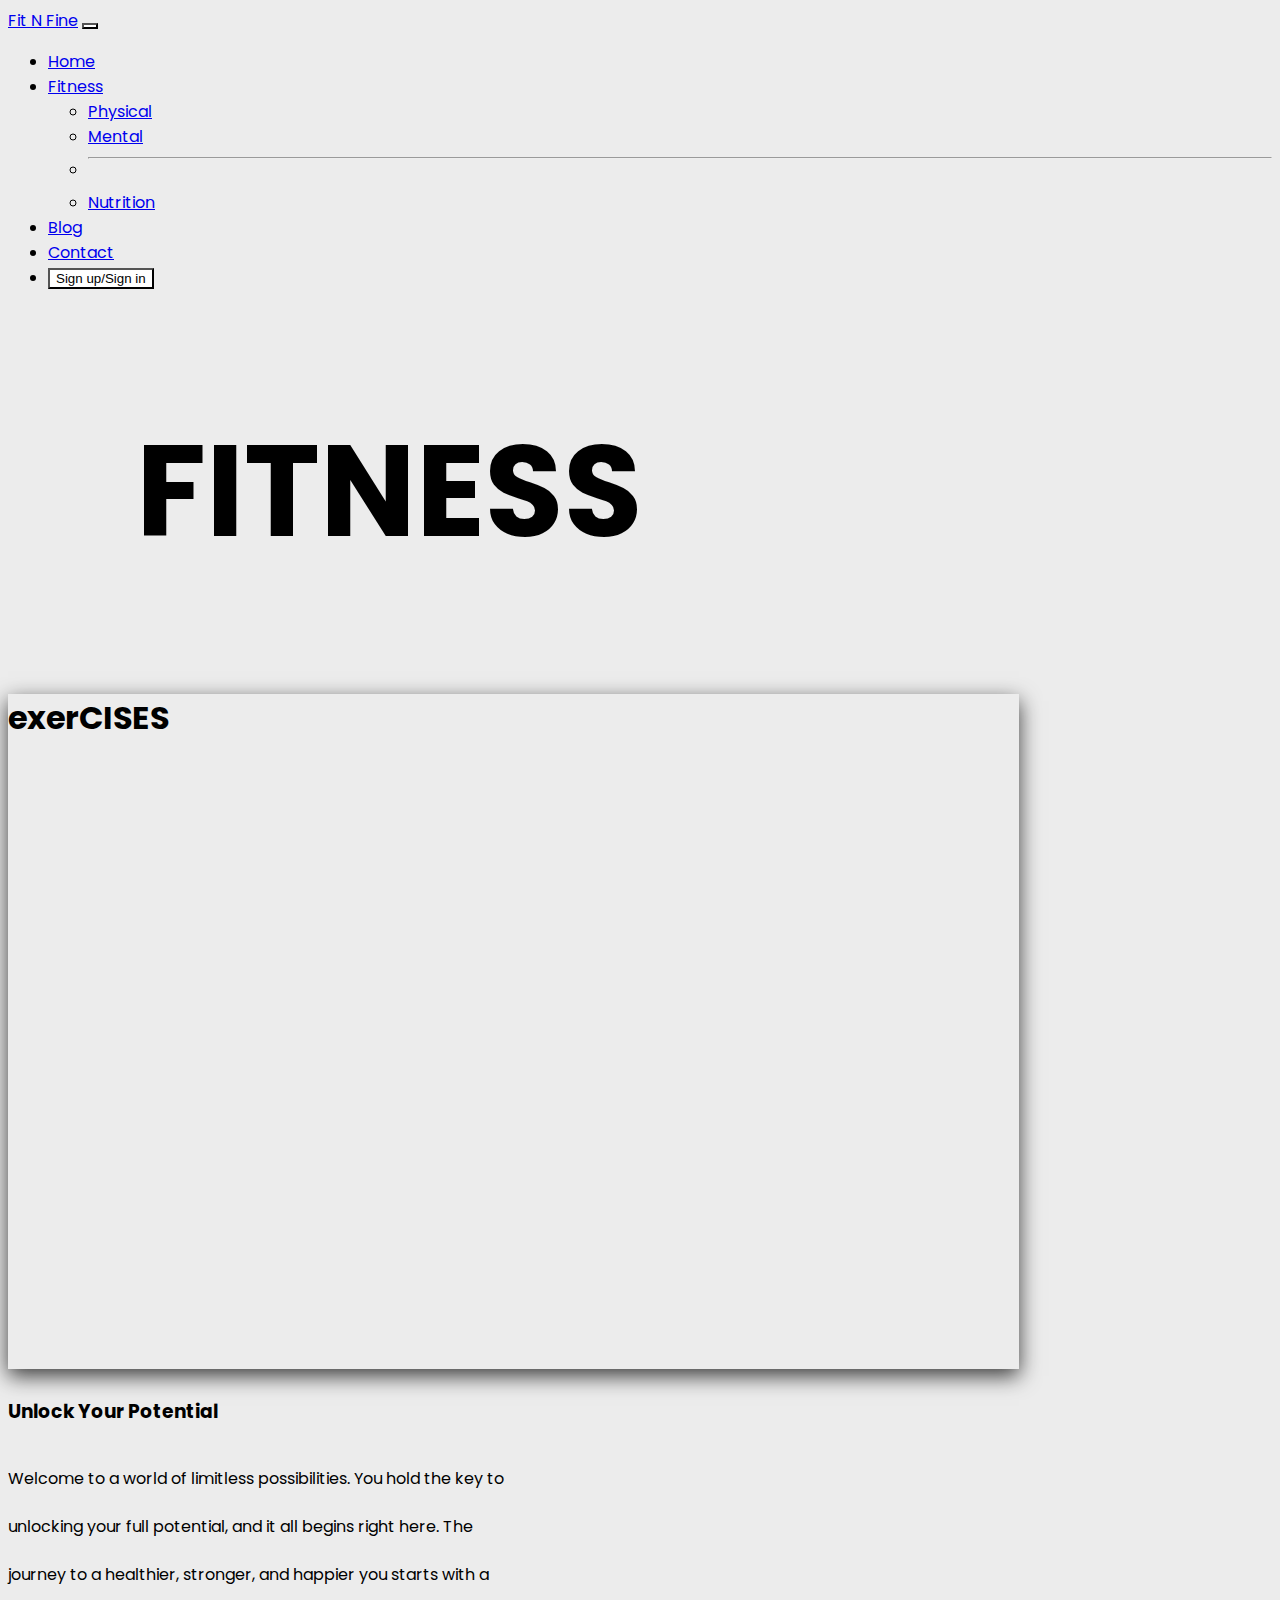
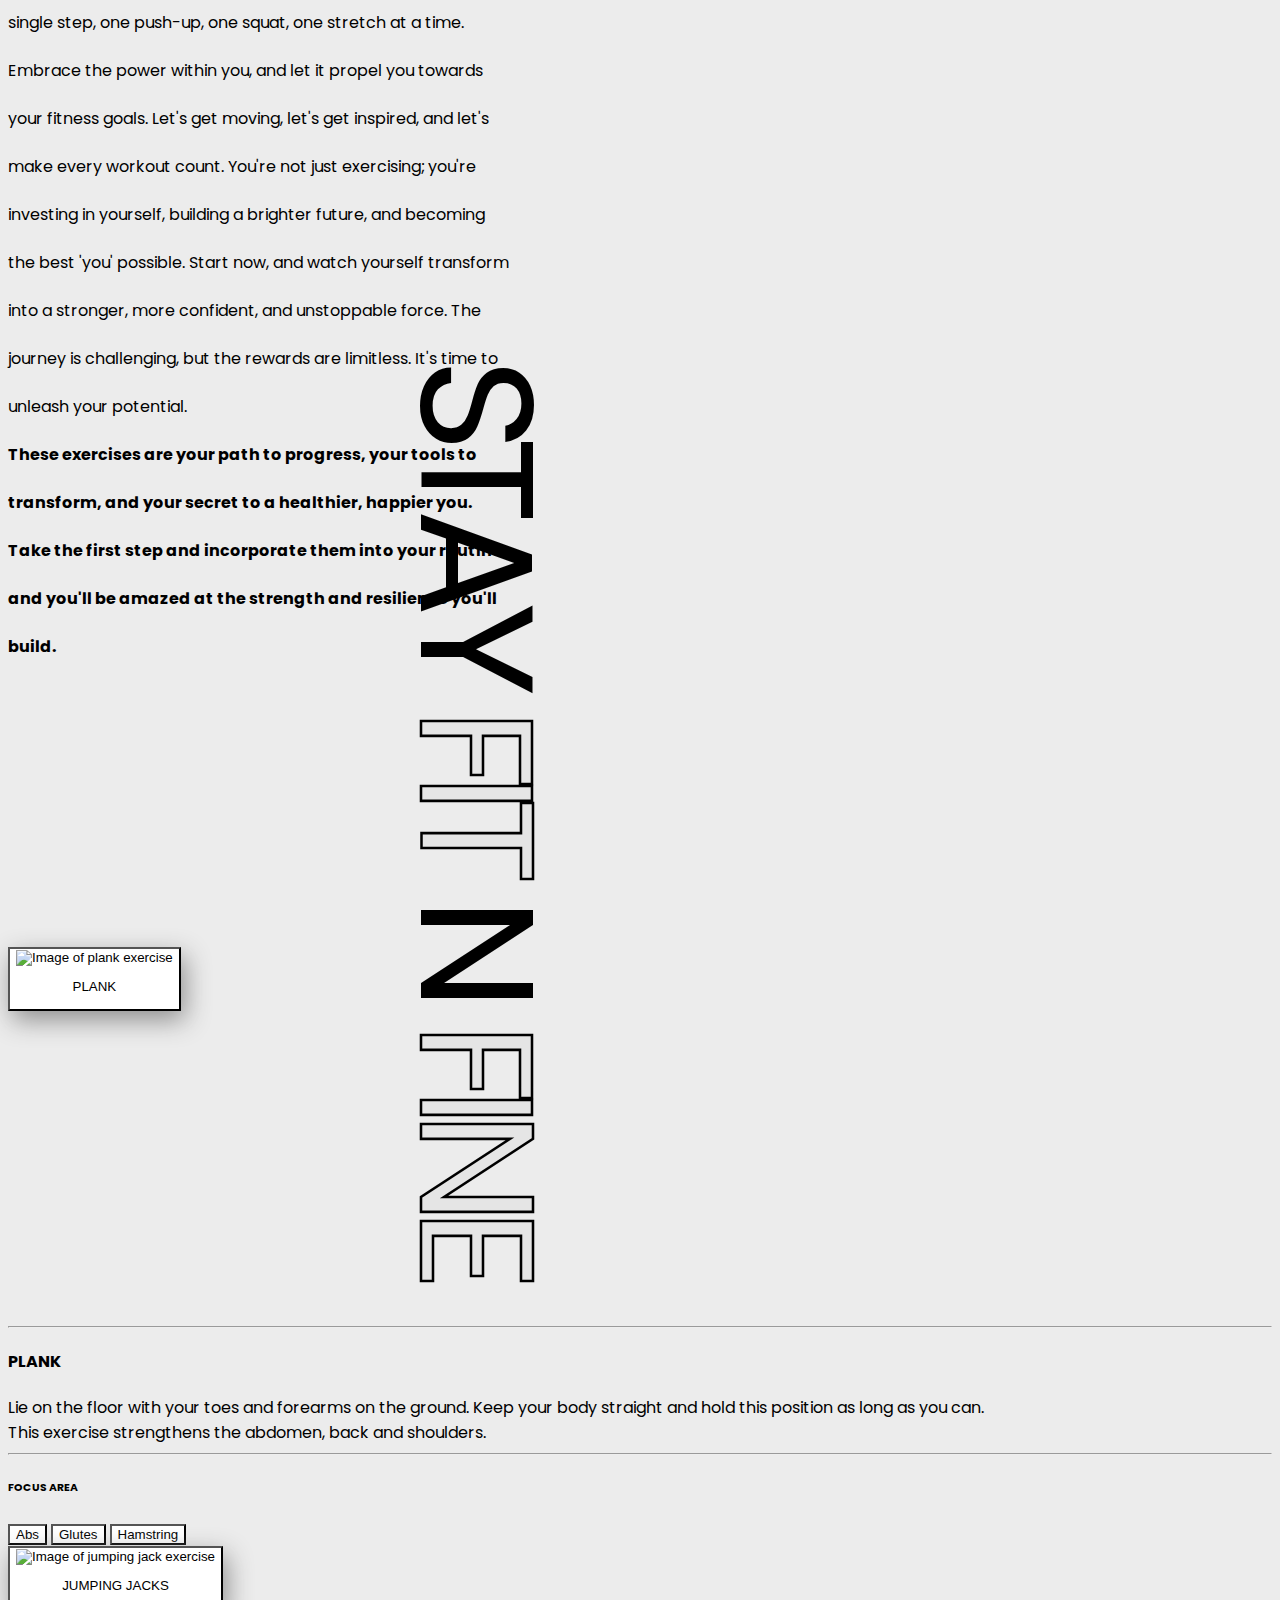
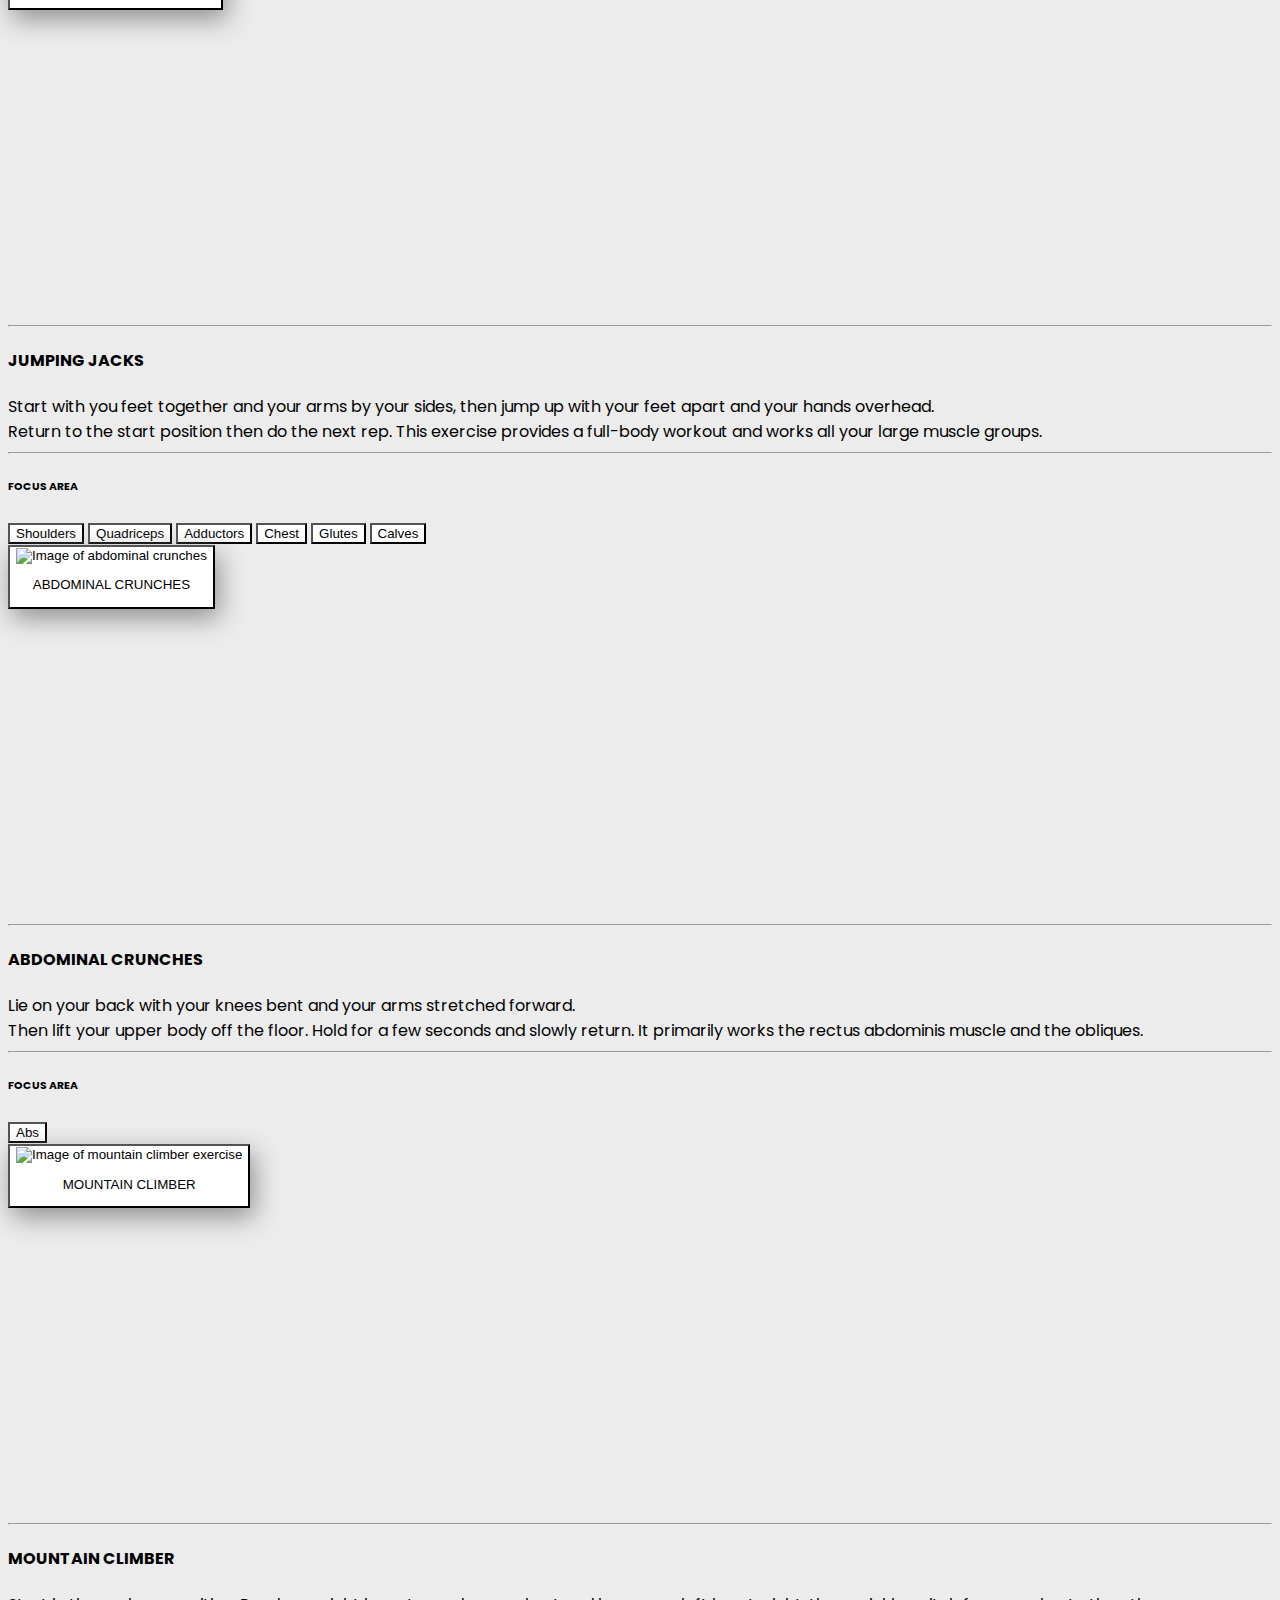
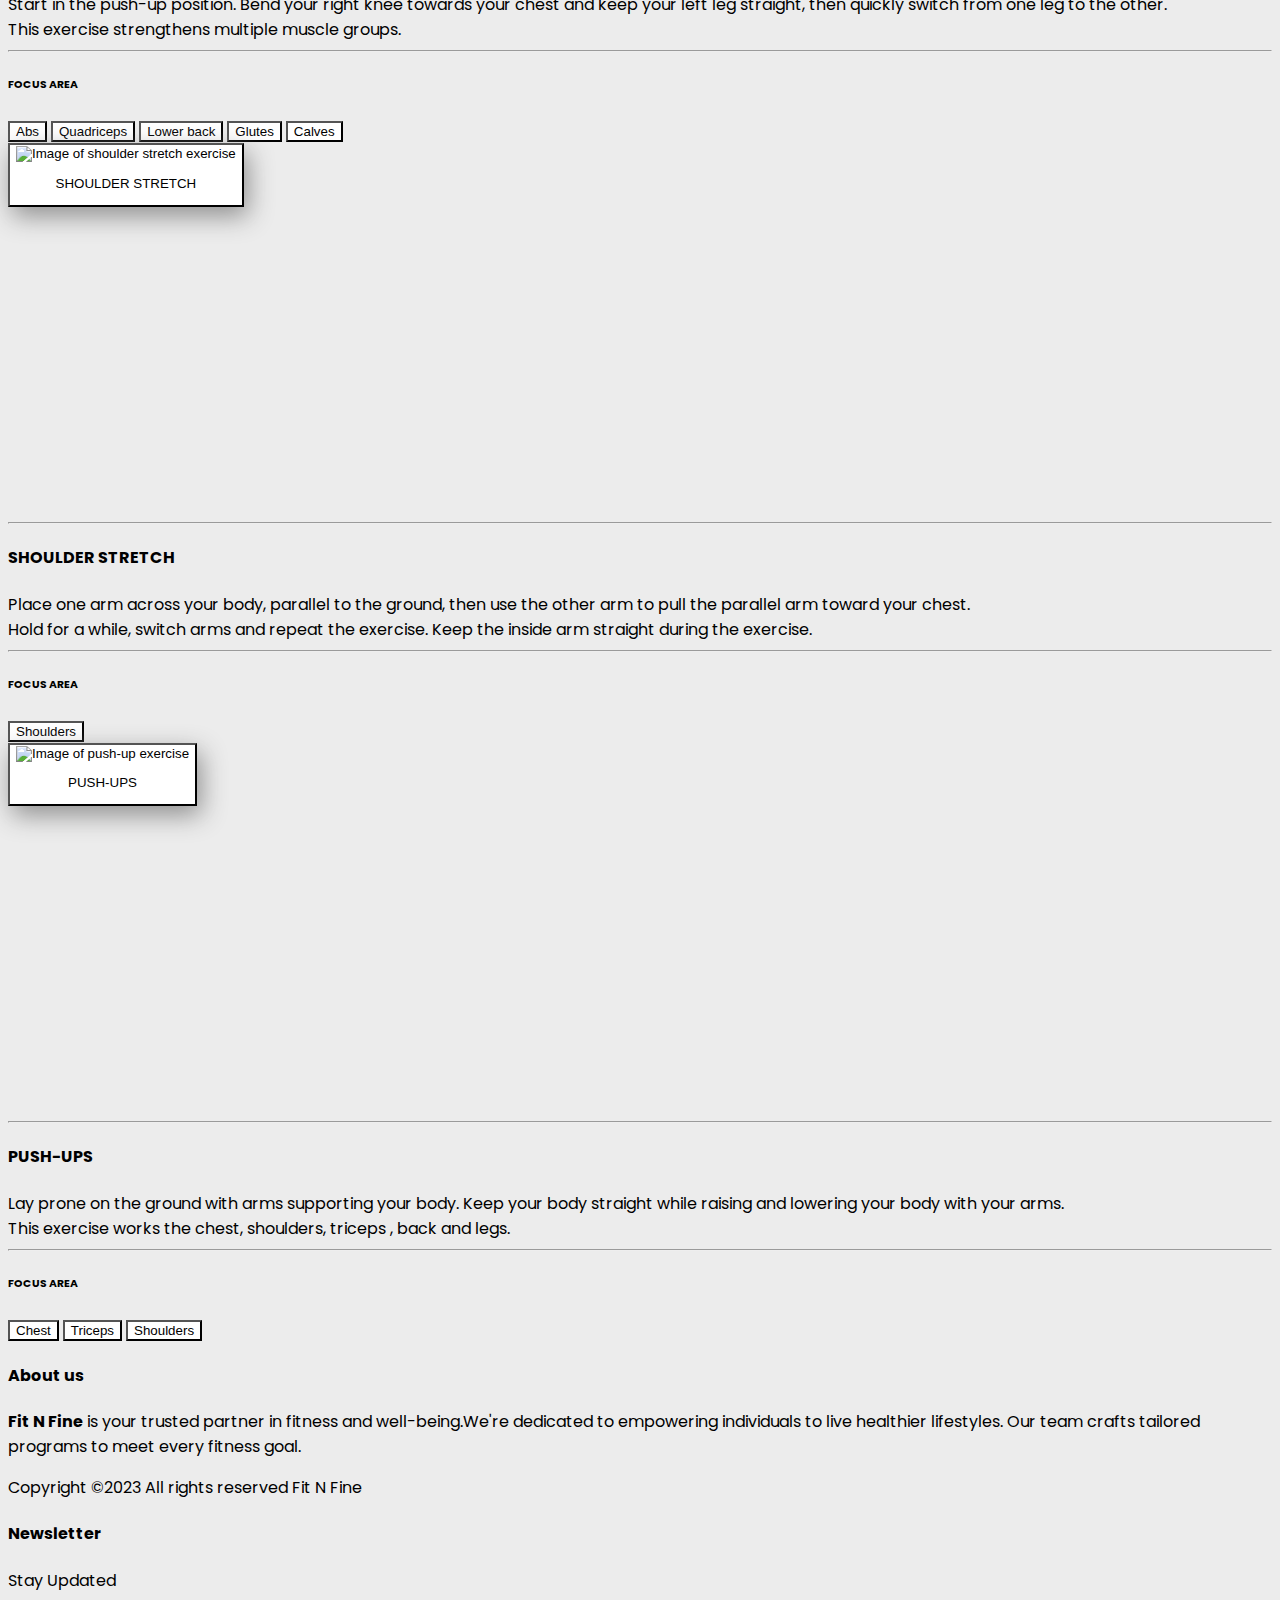
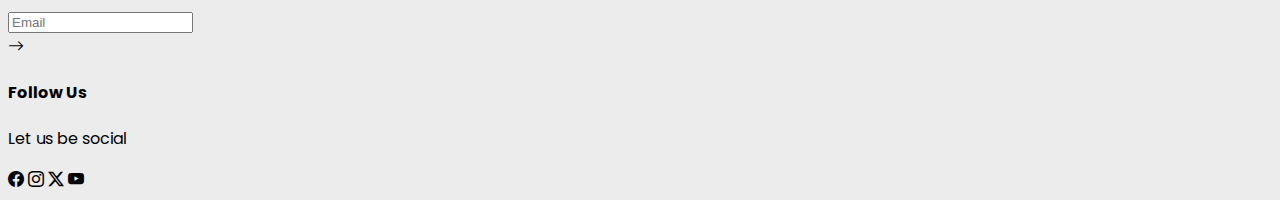
==== physicalfitness/physicalfitness.html @ ef55e187 "Add files via upload" ====
<!DOCTYPE html>
<html lang="en">

<head>
    <meta charset="UTF-8">
    <meta name="viewport" content="width=device-width, initial-scale=1.0">
    <title>Physical Fitness</title>
    <link href="https://cdn.jsdelivr.net/npm/bootstrap@5.3.2/dist/css/bootstrap.min.css" rel="stylesheet"
        integrity="sha384-T3c6CoIi6uLrA9TneNEoa7RxnatzjcDSCmG1MXxSR1GAsXEV/Dwwykc2MPK8M2HN" crossorigin="anonymous">
    <link rel="stylesheet" href="https://cdn.jsdelivr.net/npm/bootstrap-icons@1.11.1/font/bootstrap-icons.css">
    <link rel="stylesheet" href="physicalfitness.css">
    <script src="https://cdn.jsdelivr.net/npm/bootstrap@5.3.2/dist/js/bootstrap.bundle.min.js"
        integrity="sha384-C6RzsynM9kWDrMNeT87bh95OGNyZPhcTNXj1NW7RuBCsyN/o0jlpcV8Qyq46cDfL"
        crossorigin="anonymous"></script>
    
</head>

<body>


    <header>
        <nav class="navbar navbar-expand-lg">
            <div class="container-fluid">
                <a class="navbar-brand" href="#">Fit N Fine</a>
                <button class="navbar-toggler" type="button" data-bs-toggle="collapse" data-bs-target="#links"
                    aria-controls="links" aria-expanded="false" aria-label="Toggle navigation">
                    <span class="navbar-toggler-icon"></span>
                </button>
                <div class="collapse navbar-collapse" id="links">
                    <ul class="navbar-nav ms-auto me-3">
                        <li class="nav-item">
                            <a class="nav-link " aria-current="page" href="#">Home</a>
                        </li>
                        <li class="nav-item dropdown">
                            <a class="nav-link dropdown-toggle active" href="#" id="fitnesslinks" role="button"
                                data-bs-toggle="dropdown" aria-expanded="false">
                                Fitness
                            </a>
                            <ul class="dropdown-menu" aria-labelledby="fitnesslinks">
                                <li><a class="dropdown-item" href="#">Physical</a></li>
                                <li><a class="dropdown-item" href="#mentalfitness/mentalfitness.html">Mental</a></li>
                                <li>
                                    <hr class="dropdown-divider">
                                </li>
                                <li><a class="dropdown-item" href="#">Nutrition</a></li>
                            </ul>
                        </li>
                        <li class="nav-item">
                            <a class="nav-link" href="#">Blog</a>
                        </li>
                        <li class="nav-item">
                            <a class="nav-link" href="#">Contact</a>
                        </li>
                        <li class="nav-item">
                            <a class="nav-link p-0" href="#"><button type="button"
                                    class="btn btn-info bg-primary border rounded-pill ">Sign up/Sign
                                    in</button></a>
                        </li>
                    </ul>
                </div>
            </div>
        </nav>
    </header>


    <h2 class="fitness">
        FITNESS
    </h2>

    <div class="bg">
        <h1 class="exer">exerCISES</h1>
    </div>

    <section class="container info bg-white position-relative p-4 ">
        <h3 class="text-center">Unlock Your Potential</h3>
        <p>
            Welcome to a world of limitless possibilities. You hold the key to unlocking your full potential, and it
            all begins right here. The journey to a healthier, stronger, and happier you starts with a single step,
            one push-up, one squat, one stretch at a time. Embrace the power within you, and let it propel you
            towards your fitness goals. Let's get moving, let's get inspired,
            and let's make every workout count. You're not just exercising; you're investing in yourself, building a
            brighter future, and becoming the best 'you' possible. Start now, and watch yourself transform into a
            stronger, more confident, and unstoppable force. The journey is challenging, but the rewards are
            limitless. It's time to unleash your potential.
            <br>
            <b>
                These exercises are your path to progress, your tools to transform, and your secret to a healthier,
                happier you. Take the first step and incorporate them into your routine, and you'll be amazed at the
                strength and resilience you'll build.</b>
        </p>
        </p>
    </section>

    <div class="vert d-none d-lg-inline-block position-absolute">
        <span class="stay">STAY</span>
        <span class="fit">FIT</span>
        <span class="n">N</span>
        <span class="fine">FINE</span>

    </div>


    <div class="container pt-4 pb-4 p-4 ">
        <div class="row d-flex justify-content-center ">
            <div class="col-sm-10 col-md-8  accordion p-0 rounded-3 here">
                <button id="here" class="accordion-button border border-black-subtle rounded-3 collapsed"
                    data-bs-toggle="collapse" type="button" data-bs-target="#plank" aria-expanded="false"
                    aria-controls="plank-exercise">
                    <img src="images/4.png" class="img-fluid mx-4" height="50px" width="100px"
                        alt="Image of plank exercise">
                    <p>
                        PLANK
                    </p>
                </button>

                <div class="collapse  rounded-3" id="plank">
                    <div class="mt-2 container border bg-white border-dark-subtle rounded-3">
                        <video class="ratio ratio-16x9" height="300px" width="300px" autoplay muted loop>
                            <source src="vids/4 animated.mp4" type="video/ogg">
                            <p>Demonstration of plank exercise</p>
                        </video>
                        <hr>
                        <div class="container">
                            <h4 class="h4">PLANK</h4>
                            Lie on the floor with your toes and forearms on the ground.
                            Keep your body straight and hold this position as long as you can.
                            <br>
                            This exercise strengthens the abdomen, back and shoulders.
                            <hr>
                            <div class="my-3 text-start">
                                <h6>FOCUS AREA</h6>
                                <button type="button"
                                    class="btn btn-info bg-primary border rounded-pill m-2 ">Abs</button>
                                <button type="button"
                                    class="btn btn-info bg-primary-subtle border rounded-pill m-2">Glutes</button>
                                <button type="button"
                                    class="btn btn-info bg-primary-subtle border rounded-pill m-2">Hamstring</button>
                            </div>
                        </div>
                    </div>
                </div>
            </div>
        </div>


        <div class="row d-flex justify-content-center mt-4 ">
            <div class="col-sm-10 col-md-8  accordion  p-0 rounded-3">
                <button id="here" class="accordion-button border border-black-subtle rounded-3 collapsed"
                    data-bs-toggle="collapse" type="button" data-bs-target="#jumpjack" aria-expanded="false"
                    aria-controls="jumpjack">
                    <img src="images/1.png" class="img-fluid mx-4" height="50px" width="100px"
                        alt="Image of jumping jack exercise">
                    <p>
                        JUMPING JACKS
                    </p>
                </button>

                <div class="collapse rounded-3" id="jumpjack">
                    <div class="mt-2 container border bg-white border-dark-subtle rounded-3">
                        <video id="vid" class="ratio ratio-16x9" height="300px" width="300px" autoplay muted loop>
                            <source src="vids/1 animated.mp4" type="video/ogg">
                            <p>Video demonstration of jumping jacks exercise</p>
                        </video>
                        <hr>
                        <div class="container">
                            <h4>JUMPING JACKS</h4>
                            Start with you feet together and your arms by your sides,
                            then jump up with your feet apart and your hands overhead.
                            <br>
                            Return to the start position then do the next rep.
                            This exercise provides a full-body workout and works all your large muscle groups.
                            <hr>
                            <div class="my-3 text-start">
                                <h6>FOCUS AREA</h6>
                                <button type="button"
                                    class="btn btn-info bg-primary border rounded-pill  m-2">Shoulders</button>
                                <button type="button"
                                    class="btn btn-info bg-primary border rounded-pill  m-2">Quadriceps</button>
                                <button type="button"
                                    class="btn btn-info bg-primary border rounded-pill m-2">Adductors</button>

                                <button type="button"
                                    class="btn btn-info bg-primary-subtle border rounded-pill  m-2 ">Chest</button>
                                <button type="button"
                                    class="btn btn-info bg-primary-subtle border rounded-pill  m-2">Glutes</button>
                                <button type="button"
                                    class="btn btn-info bg-primary-subtle border rounded-pill m-2">Calves</button>
                            </div>
                        </div>
                    </div>
                </div>
            </div>
        </div>



        <div class="row d-flex justify-content-center mt-4 ">
            <div class="col-sm-10 col-md-8  accordion p-0 rounded-3">
                <button id="here" class="accordion-button border border-black-subtle rounded-3 collapsed"
                    data-bs-toggle="collapse" type="button" data-bs-target="#abdomcrunch" aria-expanded="false"
                    aria-controls="abdomcrunch">
                    <img src="images/2.png" class="img-fluid mx-4" height="50px" width="100px"
                        alt="Image of abdominal crunches">
                    <p>
                        ABDOMINAL CRUNCHES
                    </p>
                </button>

                <div class="collapse rounded-3" id="abdomcrunch">
                    <div class="mt-2 container border bg-white border-dark-subtle rounded-3">
                        <video id="vid" class="ratio ratio-16x9" height="300px" width="300px" autoplay muted loop>
                            <source src="vids/2 animated.mp4" type="video/ogg">
                            <p>Video demonstration of abdominal crunches exercise</p>
                        </video>
                        <hr>
                        <div class="container">
                            <h4>ABDOMINAL CRUNCHES</h4>
                            Lie on your back with your knees bent and your arms stretched forward.
                            <br>
                            Then lift your upper body off the floor. Hold for a few seconds and slowly return.

                            It primarily works the rectus abdominis muscle and the obliques.
                            <hr>
                            <div class="my-3 text-start">
                                <h6>FOCUS AREA</h6>
                                <button type="button"
                                    class="btn btn-info bg-primary border rounded-pill m-2">Abs</button>
                            </div>
                        </div>
                    </div>
                </div>
            </div>
        </div>


        <div class="row d-flex justify-content-center mt-4 ">
            <div class="col-sm-10 col-md-8  accordion  p-0 rounded-3">
                <button id="here" class="accordion-button border border-black-subtle rounded-3 collapsed"
                    data-bs-toggle="collapse" type="button" data-bs-target="#mtnclimbr" aria-expanded="false"
                    aria-controls="mtnclimbr">
                    <img src="images/3.png" class="img-fluid mx-4" height="50px" width="100px"
                        alt="Image of mountain climber exercise">
                    <p>
                        MOUNTAIN CLIMBER
                    </p>
                </button>

                <div class="collapse rounded-3" id="mtnclimbr">
                    <div class="mt-2 container border bg-white border-dark-subtle rounded-3">
                        <video id="vid" class="ratio ratio-16x9" height="300px" width="300px" autoplay muted loop>
                            <source src="vids/3 animated.mp4" type="video/ogg">
                            <p>Video demonstration of mountain climber exercise</p>
                        </video>
                        <hr>
                        <div class="container">
                            <h4>MOUNTAIN CLIMBER</h4>
                            Start in the push-up position. Bend your right knee towards your chest and keep your
                            left
                            leg straight,
                            then quickly switch from one leg to the other.
                            <br>

                            This exercise strengthens multiple muscle groups.
                            <hr>
                            <div class="my-3 text-start">
                                <h6>FOCUS AREA</h6>
                                <button type="button"
                                    class="btn btn-info bg-primary border rounded-pill m-2">Abs</button>
                                <button type="button"
                                    class="btn btn-info bg-primary border rounded-pill m-2">Quadriceps</button>
                                <button type="button" class="btn btn-info bg-primary border rounded-pill mx-2">Lower
                                    back</button>
                                <button type="button"
                                    class="btn btn-info bg-primary border rounded-pill m-2">Glutes</button>
                                <button type="button"
                                    class="btn btn-info bg-primary border rounded-pill m-2">Calves</button>
                            </div>
                        </div>
                    </div>
                </div>
            </div>
        </div>



        <div class="row d-flex justify-content-center mt-4 ">
            <div class="col-sm-10 col-md-8  accordion  p-0 rounded-3">
                <button id="here" class="accordion-button border border-black-subtle rounded-3 collapsed"
                    data-bs-toggle="collapse" type="button" data-bs-target="#shoulderstretch" aria-expanded="false"
                    aria-controls="shoulderstretch">
                    <img src="images/5.png" class="img-fluid mx-4" height="50px" width="100px"
                        alt="Image of shoulder stretch exercise">
                    <p>
                        SHOULDER STRETCH
                    </p>
                </button>

                <div class="collapse rounded-3" id="shoulderstretch">
                    <div class="mt-2 container border bg-white border-dark-subtle rounded-3">
                        <video id="vid" class="ratio ratio-16x9" height="300px" width="300px" autoplay muted loop>
                            <source src="vids/5 animated.mp4" type="video/ogg">
                            <p>Video demonstration of shoulder stretch exercise</p>
                        </video>
                        <hr>
                        <div class="container">
                            <h4>SHOULDER STRETCH</h4>
                            Place one arm across your body, parallel to the ground, then use the other arm to pull
                            the
                            parallel arm toward your chest.
                            <br>
                            Hold for a while, switch arms and repeat the exercise. Keep the inside arm straight
                            during
                            the exercise.
                            <hr>
                            <div class="my-3 text-start">
                                <h6>FOCUS AREA</h6>
                                <button type="button"
                                    class="btn btn-info bg-primary border rounded-pill m-2">Shoulders</button>
                            </div>
                        </div>
                    </div>
                </div>
            </div>
        </div>



        <div class="row d-flex justify-content-center mt-4 ">
            <div class="col-sm-10 col-md-8  accordion  p-0 rounded-3">
                <button id="here" class="accordion-button border border-black-subtle rounded-3 collapsed"
                    data-bs-toggle="collapse" type="button" data-bs-target="#pushup" aria-expanded="false"
                    aria-controls="pushup">
                    <img src="images/6.png" class="img-fluid mx-4" height="50px" width="100px"
                        alt="Image of push-up exercise">
                    <p>
                        PUSH-UPS
                    </p>
                </button>

                <div class="collapse rounded-3" id="pushup">
                    <div class="mt-2 container border bg-white border-dark-subtle rounded-3">
                        <video id="vid" class="ratio ratio-16x9" height="300px" width="300px" autoplay muted loop>
                            <source src="vids/6 animated.mp4" type="video/ogg">
                            <p>Video demonstration of push-up exercise</p>

                        </video>
                        <hr>
                        <div class="container">
                            <h4>PUSH-UPS</h4>
                            Lay prone on the ground with arms supporting your body.
                            Keep your body straight while raising and lowering your body with your arms.

                            <br>
                            This exercise works the chest, shoulders, triceps , back and legs.
                            <hr>
                            <div class="my-3 text-start">
                                <h6>FOCUS AREA</h6>
                                <button type="button"
                                    class="btn btn-info bg-primary border rounded-pill m-2">Chest</button>
                                <button type="button"
                                    class="btn btn-info bg-primary-subtle border rounded-pill m-2">Triceps</button>
                                <button type="button"
                                    class="btn btn-info bg-primary-subtle border rounded-pill m-2">Shoulders</button>
                            </div>
                        </div>
                    </div>
                </div>
            </div>
        </div>

    </div>


    <footer>
        <div class="container-fluid p-3 bg-dark-subtle">
            <div class="row text-left">
                <div class="col-md-5 col-sm-5">
                    <h4 class="text-dark">About us</h4>
                    <p class="text-muted"><b> Fit N Fine</b> is your trusted partner in fitness and well-being.We're
                        dedicated
                        to empowering individuals to live healthier lifestyles.
                        Our team crafts tailored programs to meet every fitness goal.</p>
                    <p class="pt-4 text-muted">Copyright ©2023 All rights reserved
                        <span> Fit N Fine</span>
                    </p>
                </div>
                <div class="col-md-5 col-sm-12">
                    <h4 class="text-dark">Newsletter</h4>
                    <p class="text-muted">Stay Updated</p>
                    <form class="form-inline">
                        <div class="col pl-0">
                            <div class="input-group pr-5">
                                <input type="text" class="form-control bg-dark text-white"
                                    id="inlineFormInputGroupUsername2" placeholder="Email">
                                <div class="input-group-prepend">
                                    <div class="input-group-text">
                                        <i class="bi bi-arrow-right"></i>
                                    </div>
                                </div>
                            </div>
                        </div>
                    </form>
                </div>
                <div class="col-md-2 col-sm-12">
                    <h4 class="text-dark">Follow Us</h4>
                    <p class="text-muted">Let us be social</p>
                    <div class="column text-dark">
                        <i class="bi bi-facebook mx-1"></i>
                        <i class="bi bi-instagram mx-1"></i>
                        <i class="bi bi-twitter-x mx-1"></i>
                        <i class="bi bi-youtube mx-1"></i>
                    </div>
                </div>
            </div>
        </div>

    </footer>




</body>

</html>
---- physicalfitness/physicalfitness.css ----
@import url('https://fonts.googleapis.com/css2?family=Poppins:wght@400;500;600;700&display=swap');

body {
    font-family: 'Poppins', sans-serif;
    background: #ececec;
}

#here:focus {
    background-color: white !important;

}

button {

    background-color: white !important;

}



#here:hover {
    opacity: 70%;
    transition: all 0.2s ease;
    transform: scale(1.01);
}



.bg {
    background-image: url('images/cover.jpg');
    background-repeat: no-repeat;
    background-size: cover;
    height: 75vh;
    background-position: center;
    box-shadow: 0px 7px 20px 0px rgba(0, 0, 0, 0.75);
    width: 80%;

}



.excer {
    margin-left: 10vw;
    font-size: 10vw;
    -webkit-text-stroke-width: 0.2vw;
    -webkit-text-stroke-color: white;
    -webkit-text-fill-color: rgba(27, 25, 25, 0.03)
}


.fitness {
    margin-left: 10vw;
    font-size: 10vw;
}

#here {
    z-index: 99;
}

#here,
.accordian .collapse {
    box-shadow: 4px 9px 26px 0px rgba(143, 143, 143, 1);
}


.vert {
    transform: rotate(90deg);
    /* border: solid red; */
    word-wrap: break-word;
    margin: 0;
    letter-spacing: -15px;
    padding: 10px;
    font-size: 10rem;
    top: 30rem;
    right: -22rem;
    width: fit-content;
}

.fit {
    -webkit-text-stroke-width: 0.2vw;
    -webkit-text-stroke-color: black;
    -webkit-text-fill-color: rgba(27, 25, 25, 0.03)
}

.fine {
    -webkit-text-stroke-width: 0.2vw;
    -webkit-text-stroke-color: black;
    -webkit-text-fill-color: rgba(27, 25, 25, 0.03)
}

.info {

    right: 7rem;
    top: -50px;
    width: 40%;
    line-height: 3rem;

}

@media screen and (max-width: 768px) {
    .bg {
        width: 100%;

    }

    .info {
        top: 10px;
        left: 0;
        width: 100%;

    }
}

@media screen and (min-width: 768px) and (max-width: 992px) {
    .info {

        left: 0;
        margin: auto;
        width: 90%;
    }
}
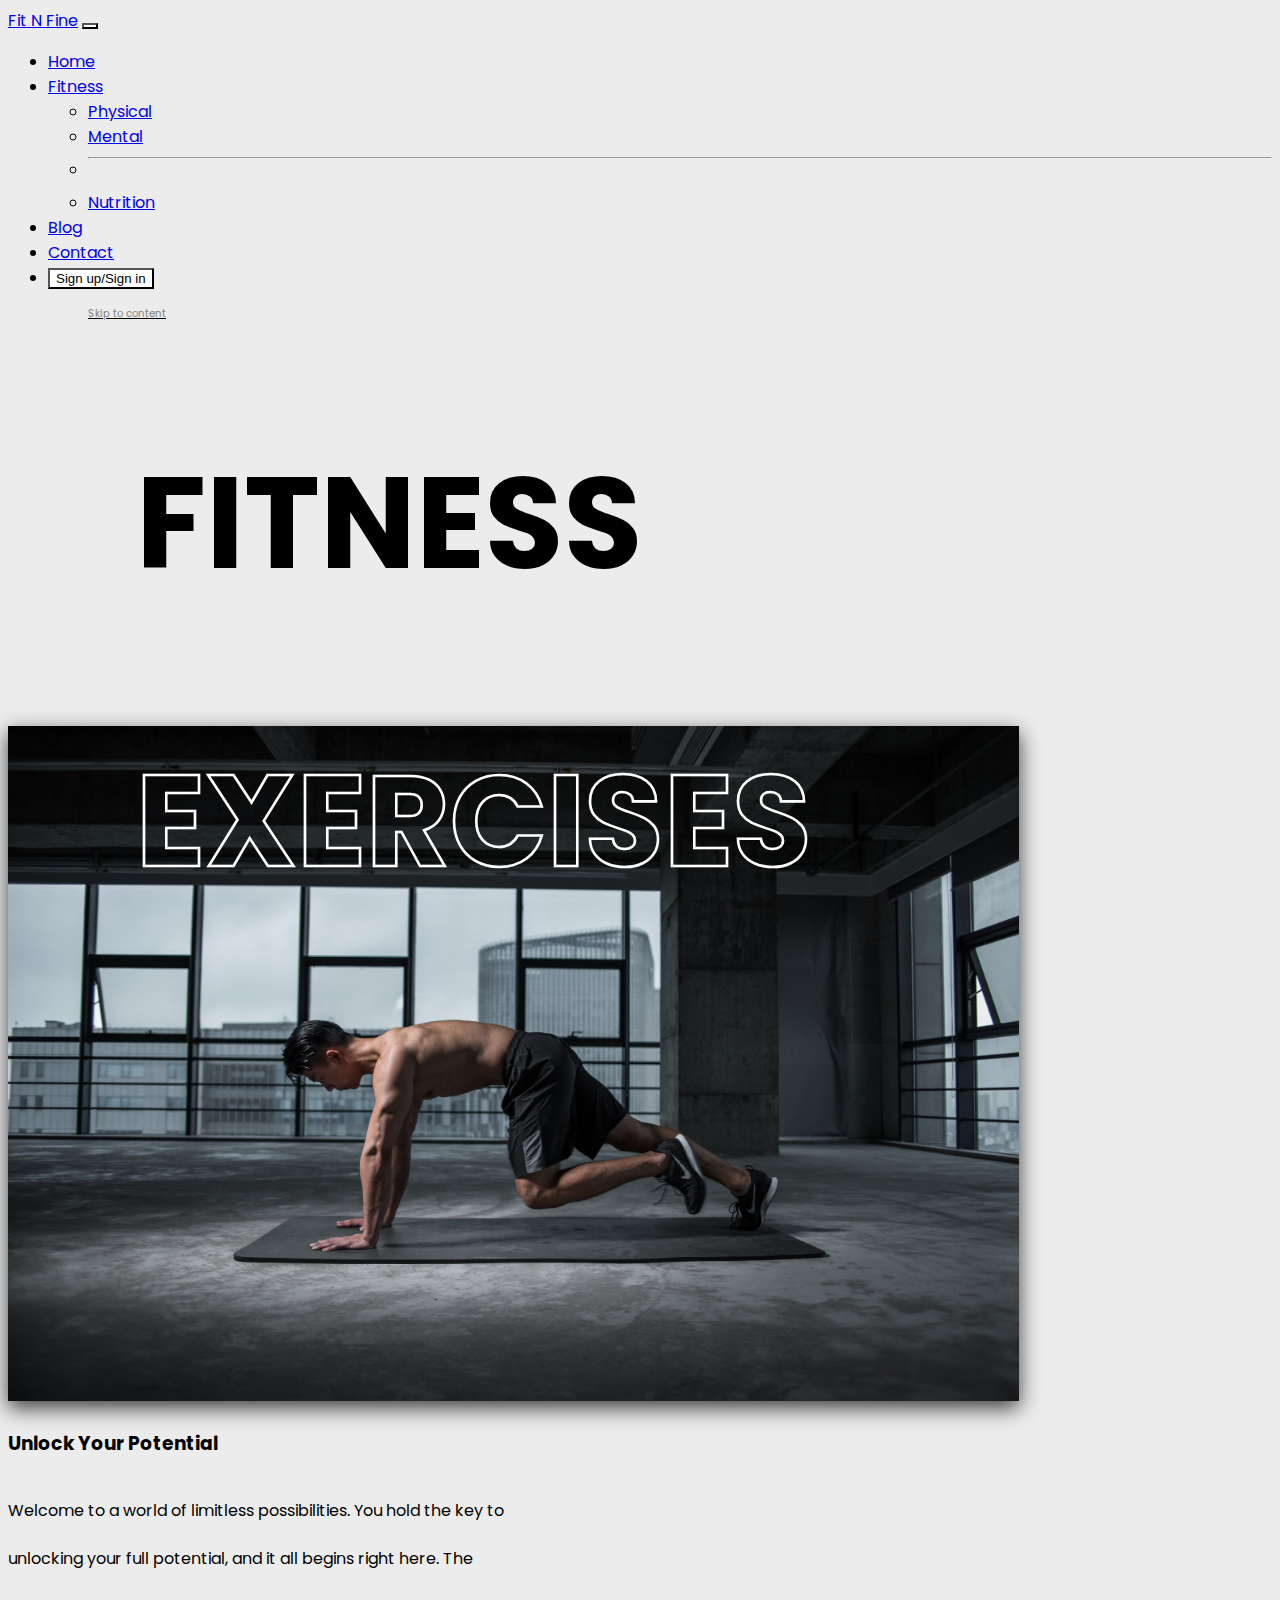
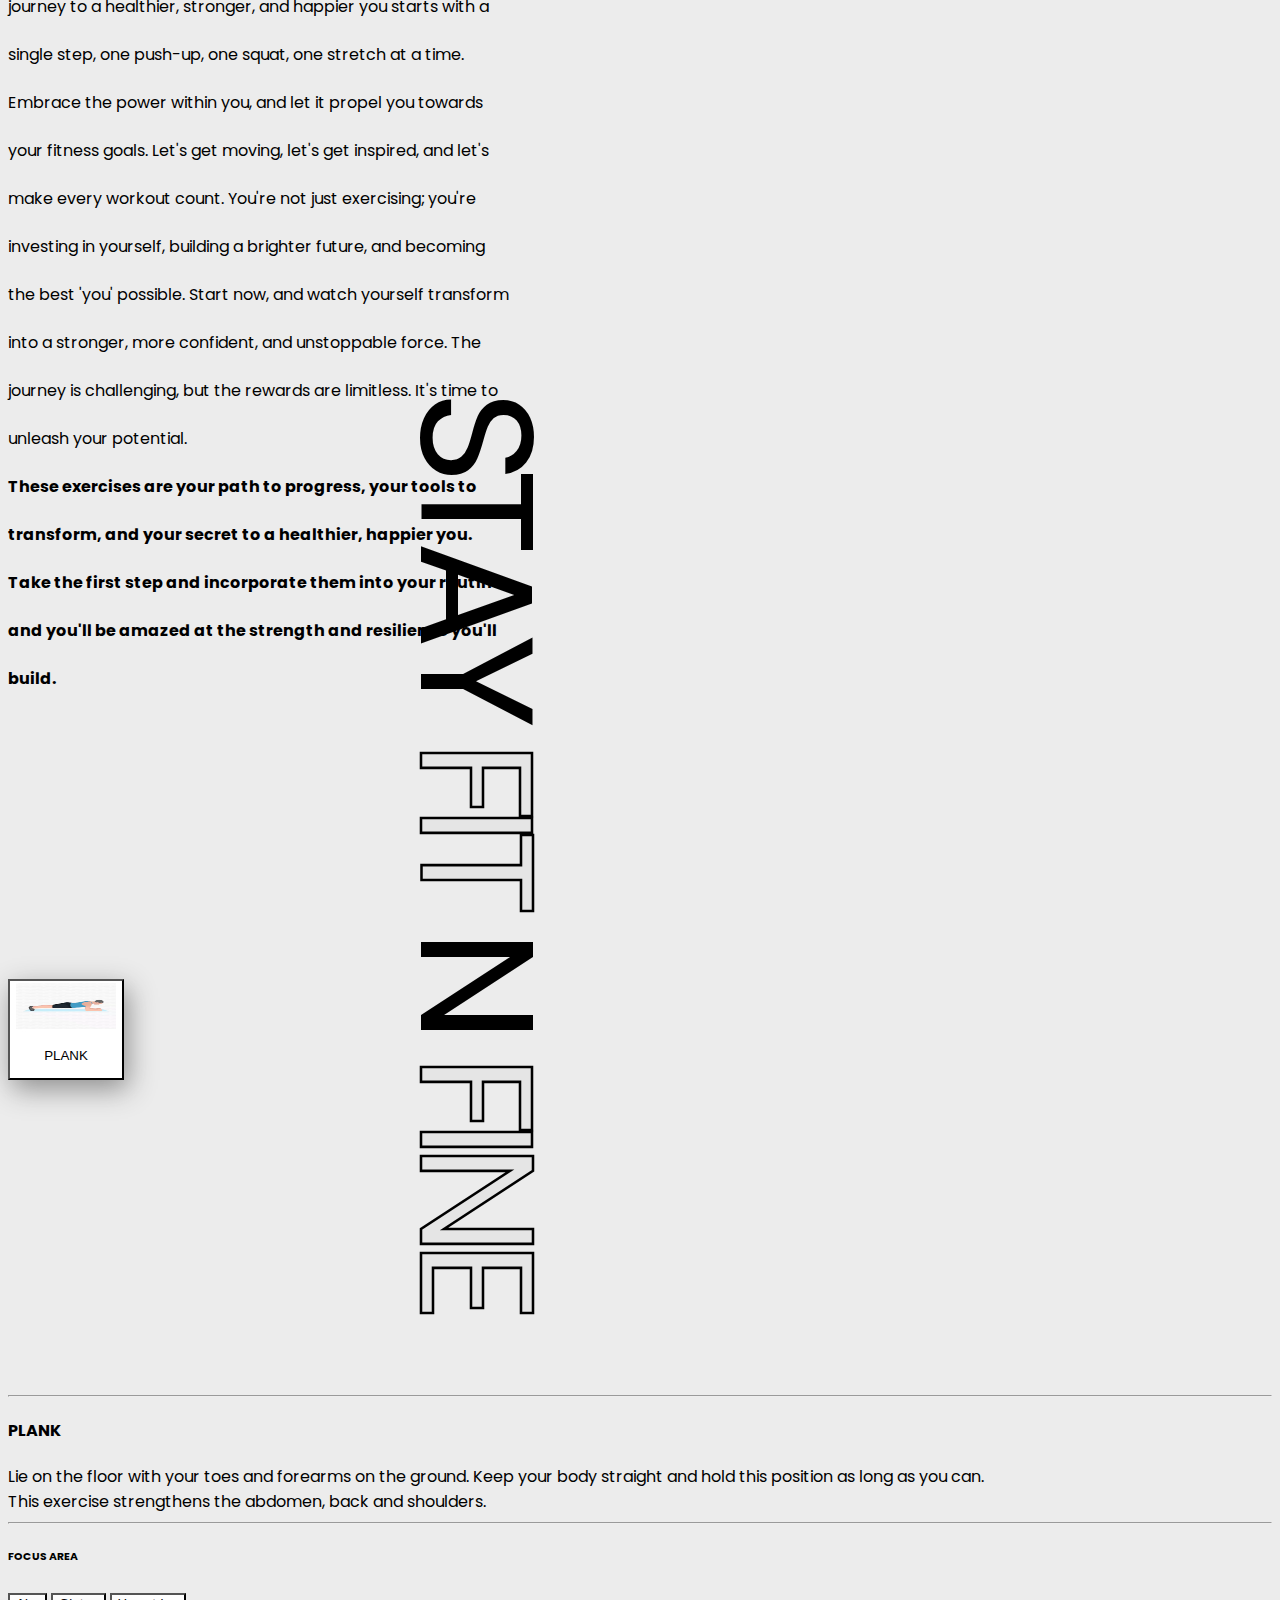
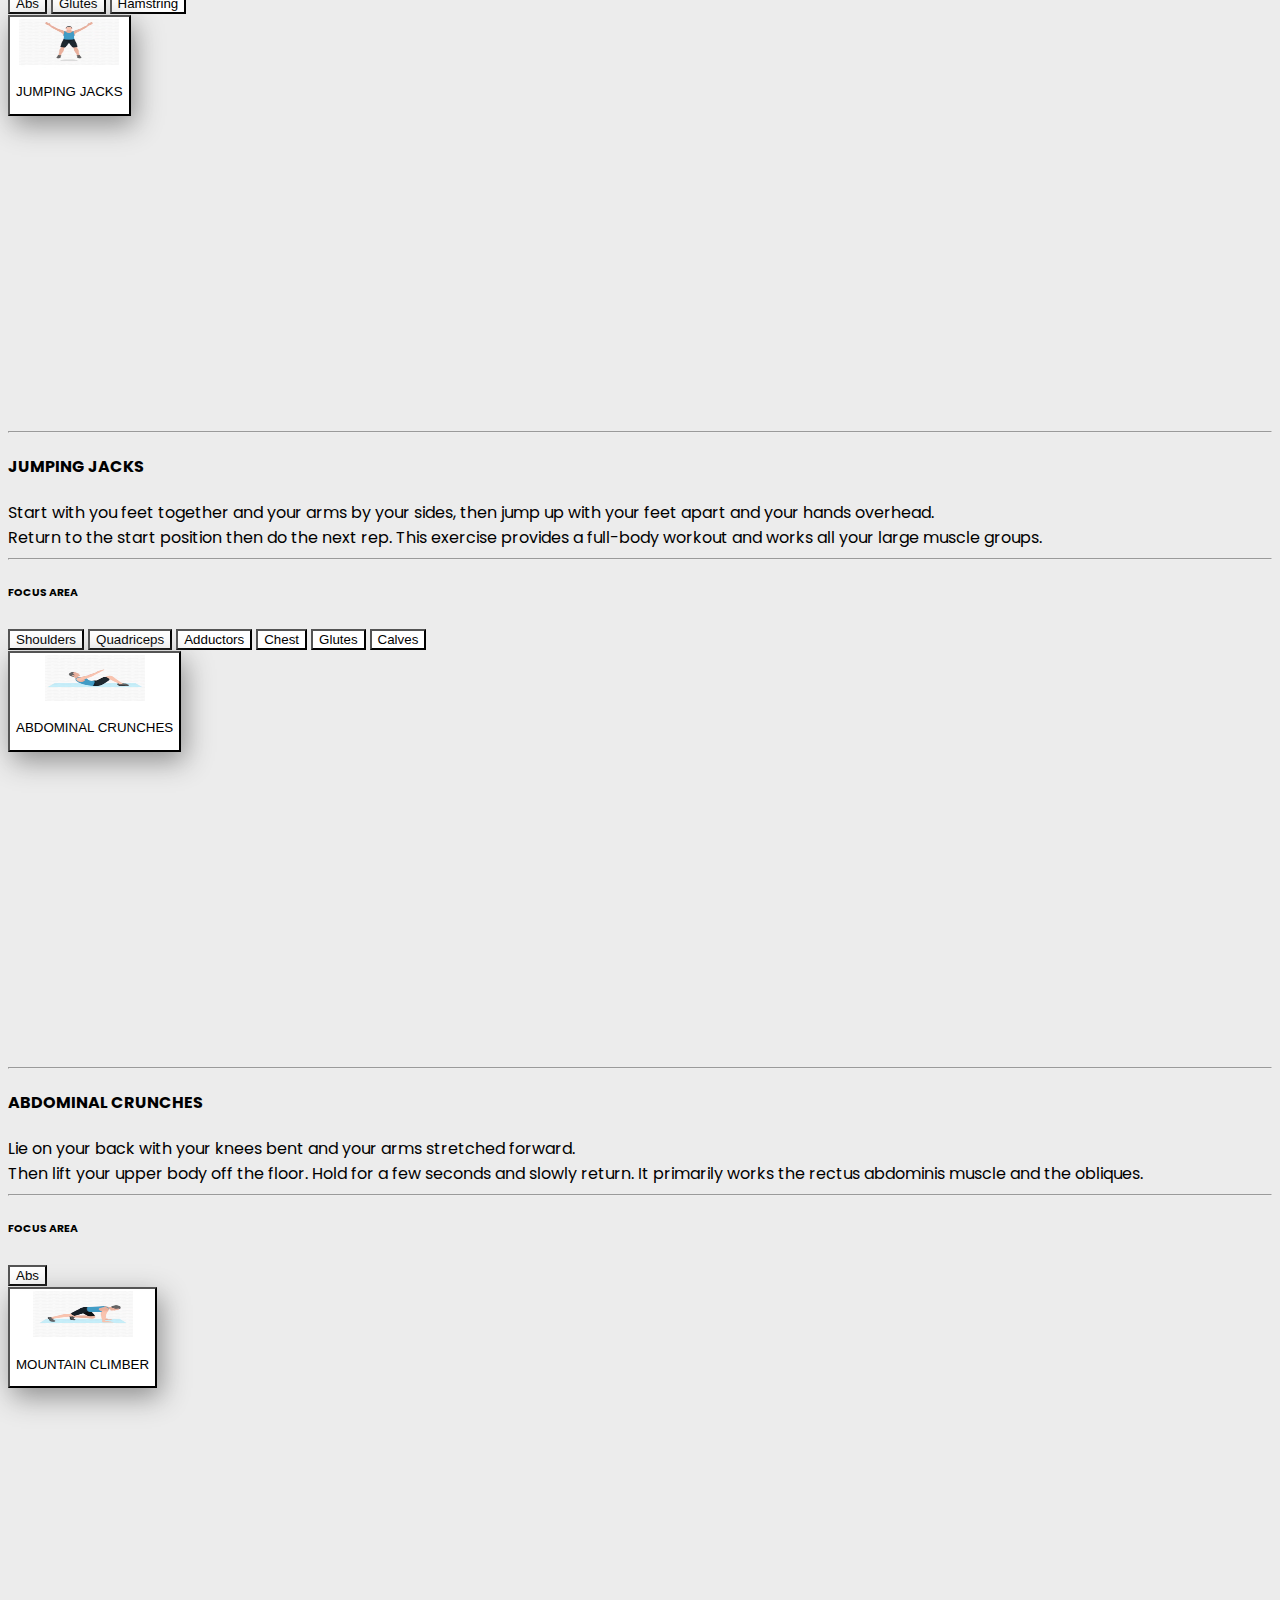
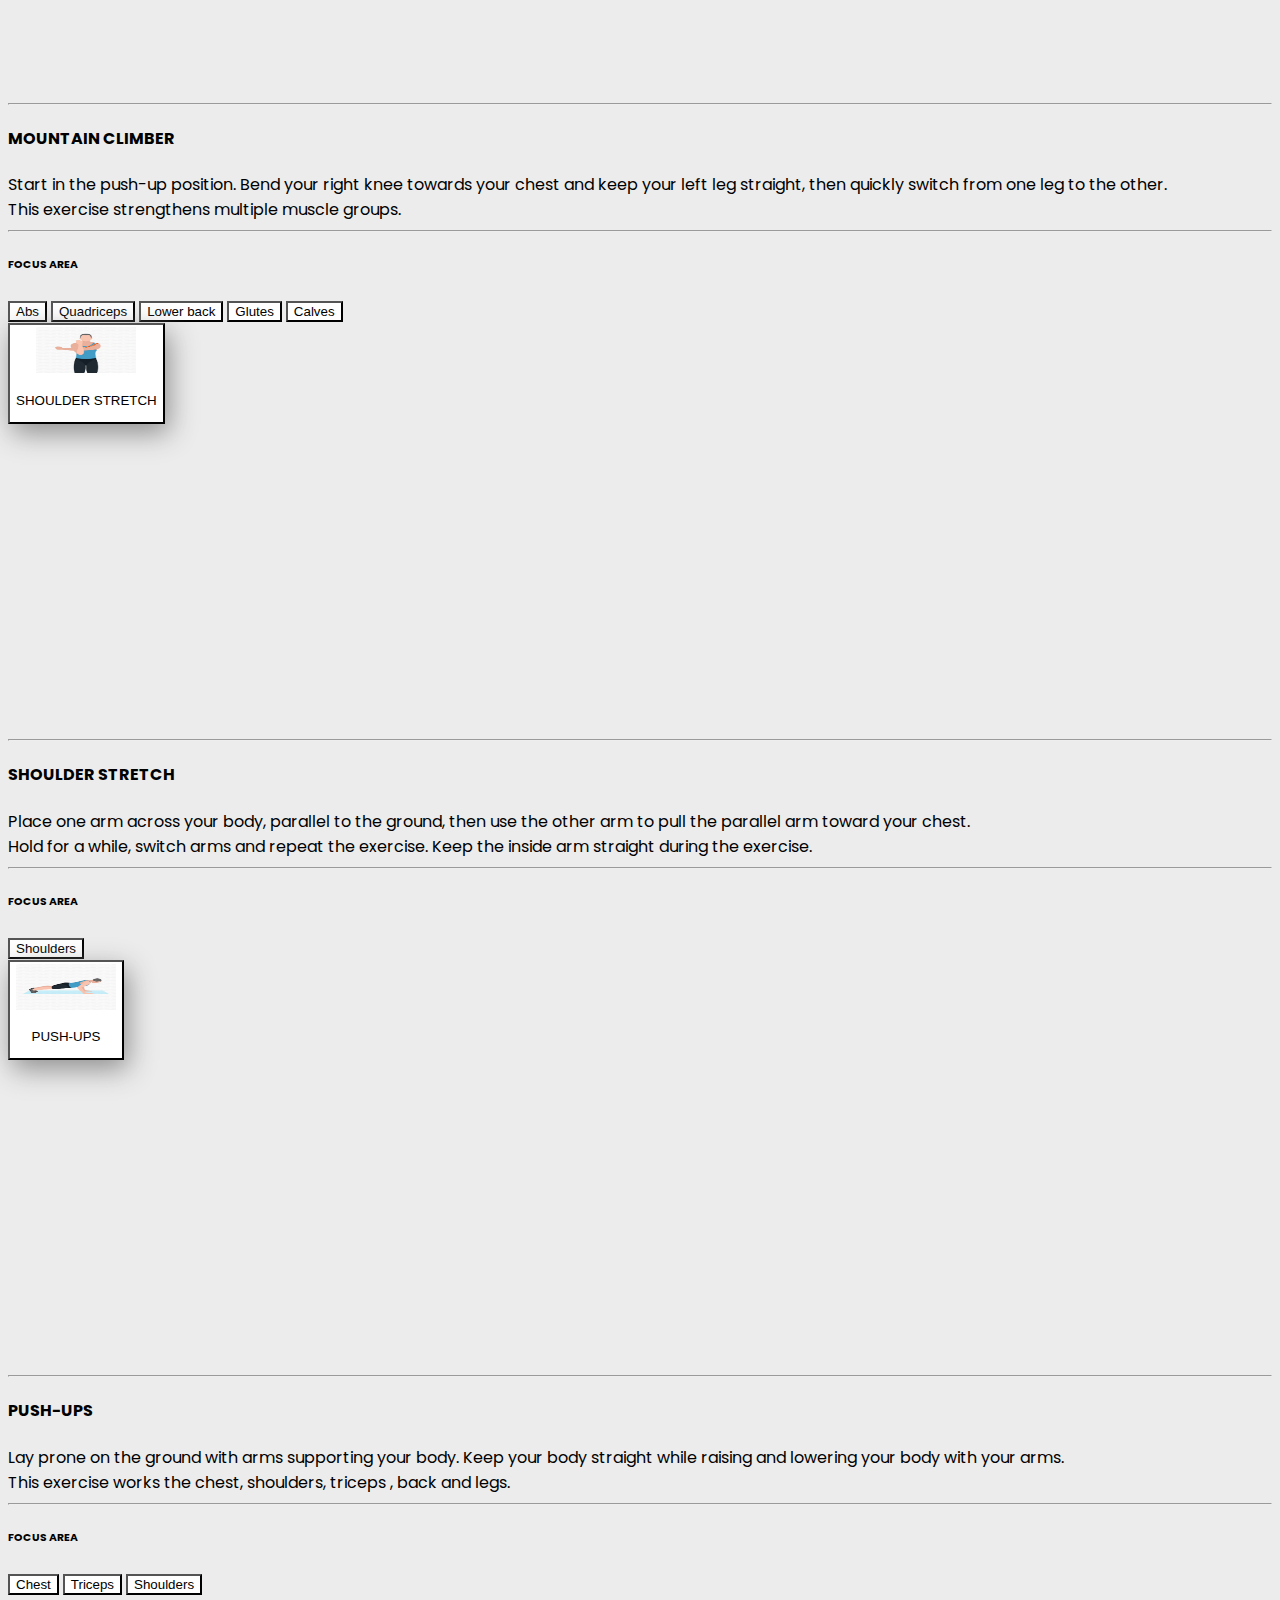
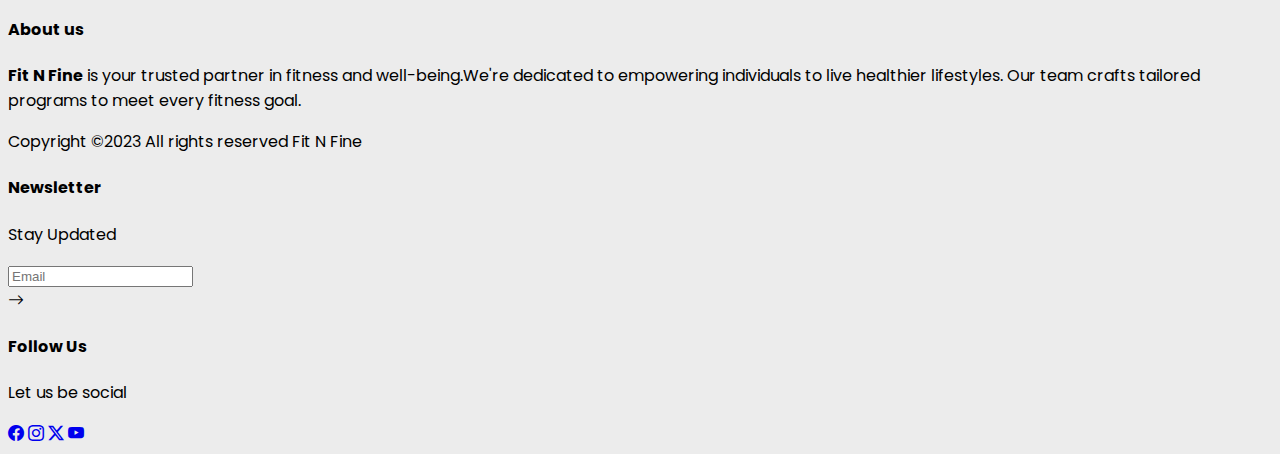
==== commit 2d01cd2c: "Add files via upload" ====
--- a/physicalfitness/physicalfitness.html
+++ b/physicalfitness/physicalfitness.html
@@ -4,7 +4,7 @@
 <head>
     <meta charset="UTF-8">
     <meta name="viewport" content="width=device-width, initial-scale=1.0">
-    <title>Physical Fitness</title>
+    <title>Fit N Fine - Your Path to Physical Fitness</title>
     <link href="https://cdn.jsdelivr.net/npm/bootstrap@5.3.2/dist/css/bootstrap.min.css" rel="stylesheet"
         integrity="sha384-T3c6CoIi6uLrA9TneNEoa7RxnatzjcDSCmG1MXxSR1GAsXEV/Dwwykc2MPK8M2HN" crossorigin="anonymous">
     <link rel="stylesheet" href="https://cdn.jsdelivr.net/npm/bootstrap-icons@1.11.1/font/bootstrap-icons.css">
@@ -12,7 +12,7 @@
     <script src="https://cdn.jsdelivr.net/npm/bootstrap@5.3.2/dist/js/bootstrap.bundle.min.js"
         integrity="sha384-C6RzsynM9kWDrMNeT87bh95OGNyZPhcTNXj1NW7RuBCsyN/o0jlpcV8Qyq46cDfL"
         crossorigin="anonymous"></script>
-    
+
 </head>
 
 <body>
@@ -21,7 +21,7 @@
     <header>
         <nav class="navbar navbar-expand-lg">
             <div class="container-fluid">
-                <a class="navbar-brand" href="#">Fit N Fine</a>
+                <a class="navbar-brand" href="#" aria-label="Fit N Fine homepage">Fit N Fine</a>
                 <button class="navbar-toggler" type="button" data-bs-toggle="collapse" data-bs-target="#links"
                     aria-controls="links" aria-expanded="false" aria-label="Toggle navigation">
                     <span class="navbar-toggler-icon"></span>
@@ -29,7 +29,7 @@
                 <div class="collapse navbar-collapse" id="links">
                     <ul class="navbar-nav ms-auto me-3">
                         <li class="nav-item">
-                            <a class="nav-link " aria-current="page" href="#">Home</a>
+                            <a class="nav-link" href="#">Home</a>
                         </li>
                         <li class="nav-item dropdown">
                             <a class="nav-link dropdown-toggle active" href="#" id="fitnesslinks" role="button"
@@ -37,8 +37,8 @@
                                 Fitness
                             </a>
                             <ul class="dropdown-menu" aria-labelledby="fitnesslinks">
-                                <li><a class="dropdown-item" href="#">Physical</a></li>
-                                <li><a class="dropdown-item" href="#mentalfitness/mentalfitness.html">Mental</a></li>
+                                <li><a class="dropdown-item" aria-current="page" href="#">Physical</a></li>
+                                <li><a class="dropdown-item" href="\mentalfitness/mentalfitness.html">Mental</a></li>
                                 <li>
                                     <hr class="dropdown-divider">
                                 </li>
@@ -63,12 +63,15 @@
     </header>
 
 
+    <p style="font-size: x-small; margin-left: 5rem;" class="fst-italic"> <u><a href="#content"
+                style="text-decoration: none; color:grey;">Skip to content</a> </u></p>
+
     <h2 class="fitness">
         FITNESS
     </h2>
 
     <div class="bg">
-        <h1 class="exer">exerCISES</h1>
+        <h1 class="exer">EXERCISES</h1>
     </div>
 
     <section class="container info bg-white position-relative p-4 ">
@@ -100,7 +103,7 @@
     </div>
 
 
-    <div class="container pt-4 pb-4 p-4 ">
+    <section class="container pt-4 pb-4 p-4" id="content">
         <div class="row d-flex justify-content-center ">
             <div class="col-sm-10 col-md-8  accordion p-0 rounded-3 here">
                 <button id="here" class="accordion-button border border-black-subtle rounded-3 collapsed"
@@ -115,7 +118,8 @@
 
                 <div class="collapse  rounded-3" id="plank">
                     <div class="mt-2 container border bg-white border-dark-subtle rounded-3">
-                        <video class="ratio ratio-16x9" height="300px" width="300px" autoplay muted loop>
+                        <video class="ratio ratio-16x9" height="300px" width="300px" autoplay muted loop
+                            poster="/images/4.png">
                             <source src="vids/4 animated.mp4" type="video/ogg">
                             <p>Demonstration of plank exercise</p>
                         </video>
@@ -157,7 +161,8 @@
 
                 <div class="collapse rounded-3" id="jumpjack">
                     <div class="mt-2 container border bg-white border-dark-subtle rounded-3">
-                        <video id="vid" class="ratio ratio-16x9" height="300px" width="300px" autoplay muted loop>
+                        <video id="vid" class="ratio ratio-16x9" height="300px" width="300px" autoplay muted loop
+                            poster="/images/1.png">
                             <source src="vids/1 animated.mp4" type="video/ogg">
                             <p>Video demonstration of jumping jacks exercise</p>
                         </video>
@@ -208,7 +213,8 @@
 
                 <div class="collapse rounded-3" id="abdomcrunch">
                     <div class="mt-2 container border bg-white border-dark-subtle rounded-3">
-                        <video id="vid" class="ratio ratio-16x9" height="300px" width="300px" autoplay muted loop>
+                        <video id="vid" class="ratio ratio-16x9" height="300px" width="300px" autoplay muted loop
+                            poster="/images/2.png">
                             <source src="vids/2 animated.mp4" type="video/ogg">
                             <p>Video demonstration of abdominal crunches exercise</p>
                         </video>
@@ -247,7 +253,8 @@
 
                 <div class="collapse rounded-3" id="mtnclimbr">
                     <div class="mt-2 container border bg-white border-dark-subtle rounded-3">
-                        <video id="vid" class="ratio ratio-16x9" height="300px" width="300px" autoplay muted loop>
+                        <video id="vid" class="ratio ratio-16x9" height="300px" width="300px" autoplay muted loop
+                            poster="/images/3.png">
                             <source src="vids/3 animated.mp4" type="video/ogg">
                             <p>Video demonstration of mountain climber exercise</p>
                         </video>
@@ -297,7 +304,8 @@
 
                 <div class="collapse rounded-3" id="shoulderstretch">
                     <div class="mt-2 container border bg-white border-dark-subtle rounded-3">
-                        <video id="vid" class="ratio ratio-16x9" height="300px" width="300px" autoplay muted loop>
+                        <video id="vid" class="ratio ratio-16x9" height="300px" width="300px" autoplay muted loop
+                            poster="/images/5.png">
                             <source src="vids/5 animated.mp4" type="video/ogg">
                             <p>Video demonstration of shoulder stretch exercise</p>
                         </video>
@@ -339,7 +347,8 @@
 
                 <div class="collapse rounded-3" id="pushup">
                     <div class="mt-2 container border bg-white border-dark-subtle rounded-3">
-                        <video id="vid" class="ratio ratio-16x9" height="300px" width="300px" autoplay muted loop>
+                        <video id="vid" class="ratio ratio-16x9" height="300px" width="300px" autoplay muted loop
+                            poster="/images/6.png">
                             <source src="vids/6 animated.mp4" type="video/ogg">
                             <p>Video demonstration of push-up exercise</p>
 
@@ -368,7 +377,7 @@
             </div>
         </div>
 
-    </div>
+    </section>
 
 
     <footer>
@@ -405,10 +414,10 @@
                     <h4 class="text-dark">Follow Us</h4>
                     <p class="text-muted">Let us be social</p>
                     <div class="column text-dark">
-                        <i class="bi bi-facebook mx-1"></i>
-                        <i class="bi bi-instagram mx-1"></i>
-                        <i class="bi bi-twitter-x mx-1"></i>
-                        <i class="bi bi-youtube mx-1"></i>
+                        <a href="#" aria-label="facebook" class="text-dark"><i class="bi bi-facebook mx-1"></i></a>
+                        <a href="#" aria-label="instagram" class="text-dark"><i class="bi bi-instagram mx-1"></i></a>
+                        <a href="#" aria-label="twitter" class="text-dark"><i class="bi bi-twitter-x mx-1"></i></a>
+                        <a href="#" aria-label="youtube" class="text-dark"> <i class="bi bi-youtube mx-1"></i></a>
                     </div>
                 </div>
             </div>
@@ -416,9 +425,6 @@
 
     </footer>
 
-
-
-
 </body>
 
 </html>--- a/physicalfitness/physicalfitness.css
+++ b/physicalfitness/physicalfitness.css
@@ -3,6 +3,7 @@
 body {
     font-family: 'Poppins', sans-serif;
     background: #ececec;
+    overflow-x: hidden;
 }
 
 #here:focus {
@@ -39,7 +40,7 @@
 
 
 
-.excer {
+.exer {
     margin-left: 10vw;
     font-size: 10vw;
     -webkit-text-stroke-width: 0.2vw;
@@ -76,6 +77,7 @@
     width: fit-content;
 }
 
+
 .fit {
     -webkit-text-stroke-width: 0.2vw;
     -webkit-text-stroke-color: black;
@@ -96,6 +98,7 @@
     line-height: 3rem;
 
 }
+
 
 @media screen and (max-width: 768px) {
     .bg {
